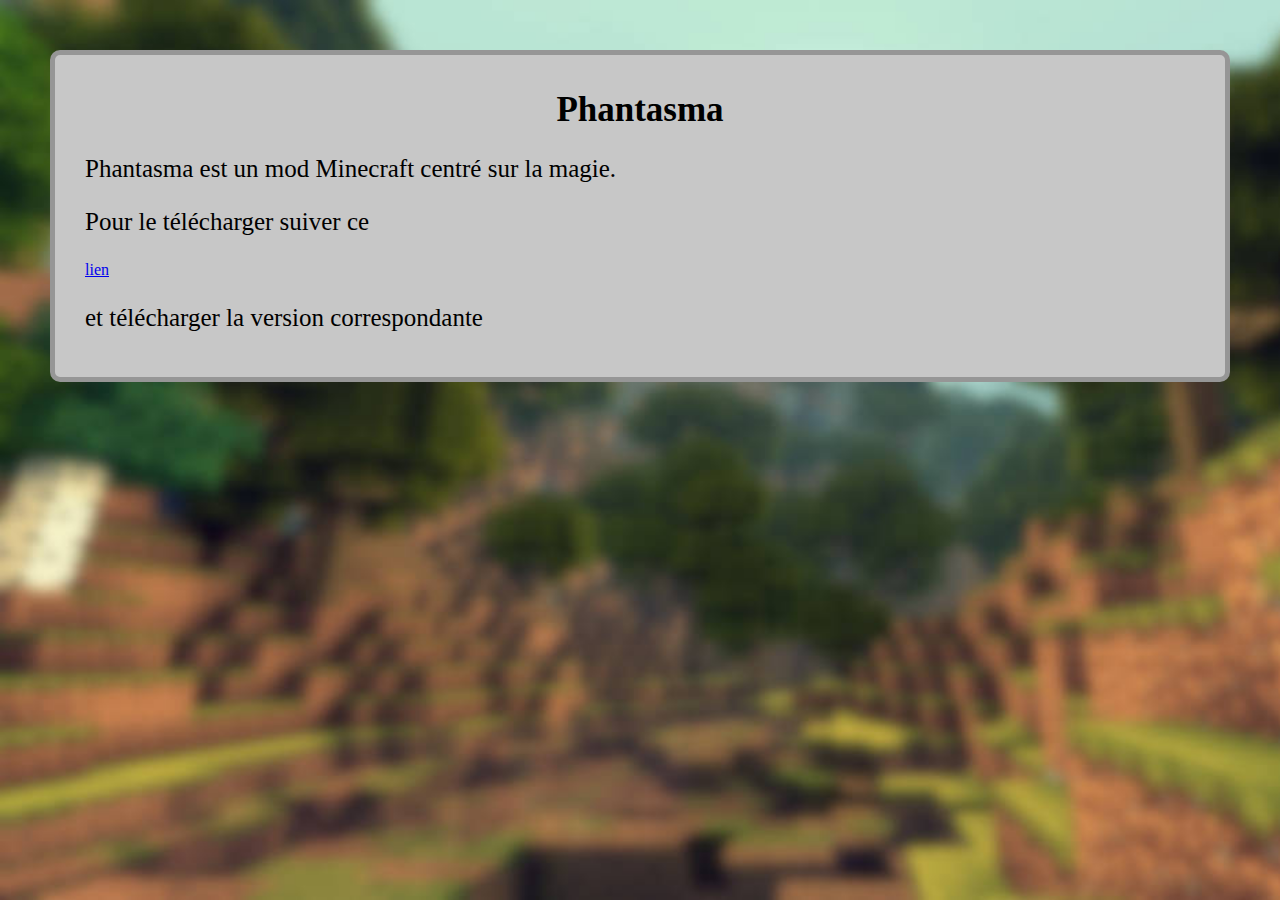
==== index.html @ 9cd0806d "main" ====
<head>
    <meta charset="UTF-8">
    <title>Phantasma - Wiki | Accueil</title>
    <link rel="icon" type="image/png" href="https://phantasma-mod.github.io/wiki/ressources/Phantasma%20Logo.png">
    <link rel="stylesheet" href="https://phantasma-mod.github.io/wiki/styles/general-style.css">
</head>

<body>
    <div class="main-block">
        <p class="titre">Phantasma</p>
        <p>Phantasma est un mod Minecraft centré sur la magie.</p>
        <p>Pour le télécharger suiver ce </p><a href="https://github.com/Phantasma-Mod/Beta-mod.files/releases">lien</a><p> et télécharger la version correspondante</p>
    </div>
</body>
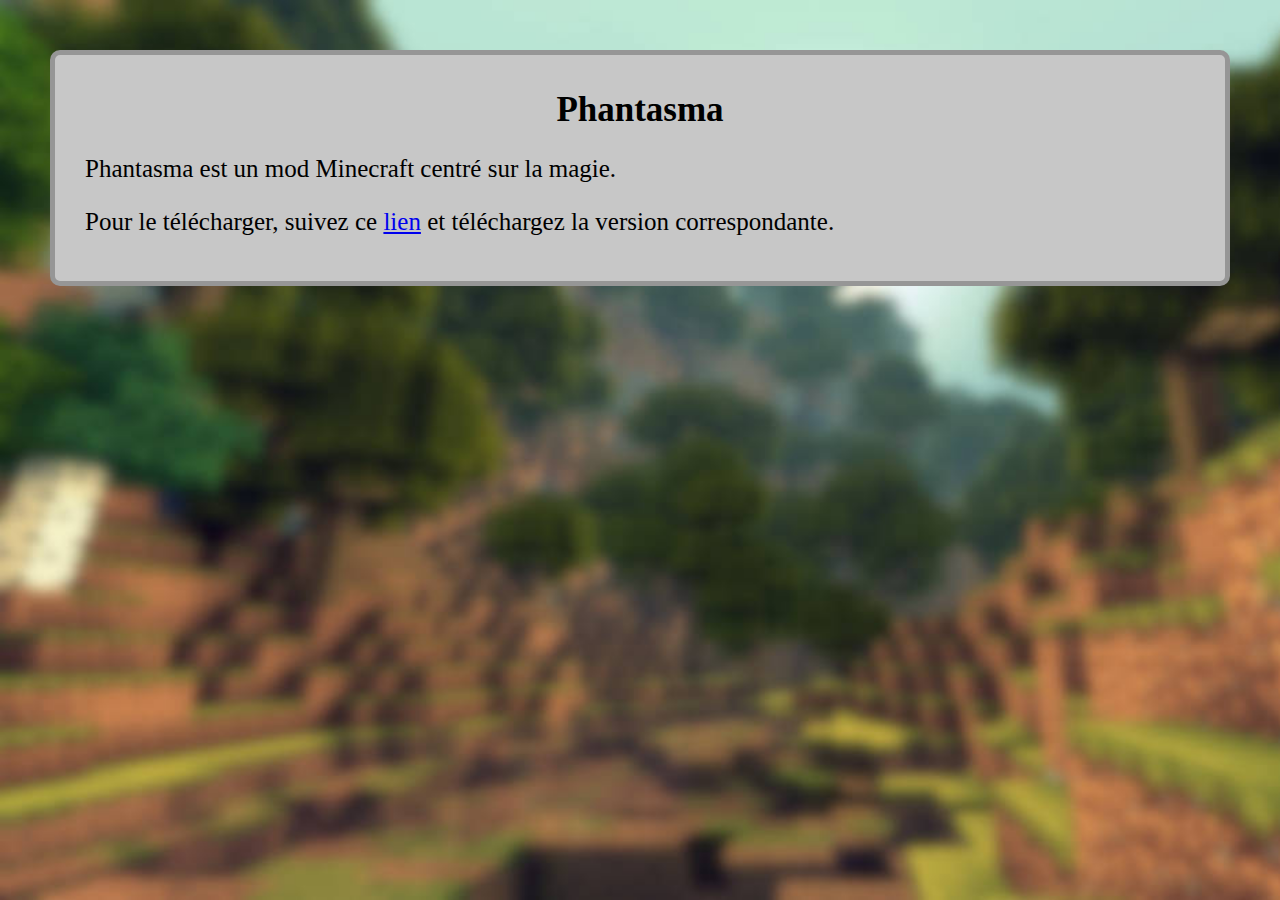
==== commit 2a96c18b: "main" ====
--- a/index.html
+++ b/index.html
@@ -1,3 +1,5 @@
+<!DOCTYPE html>
+<html lang="fr">
 <head>
     <meta charset="UTF-8">
     <title>Phantasma - Wiki | Accueil</title>
@@ -9,6 +11,7 @@
     <div class="main-block">
         <p class="titre">Phantasma</p>
         <p>Phantasma est un mod Minecraft centré sur la magie.</p>
-        <p>Pour le télécharger suiver ce </p><a href="https://github.com/Phantasma-Mod/Beta-mod.files/releases">lien</a><p> et télécharger la version correspondante</p>
+        <p>Pour le télécharger, suivez ce <a href="https://github.com/Phantasma-Mod/Beta-mod.files/releases">lien</a> et téléchargez la version correspondante.</p>
     </div>
-</body>+</body>
+</html>
